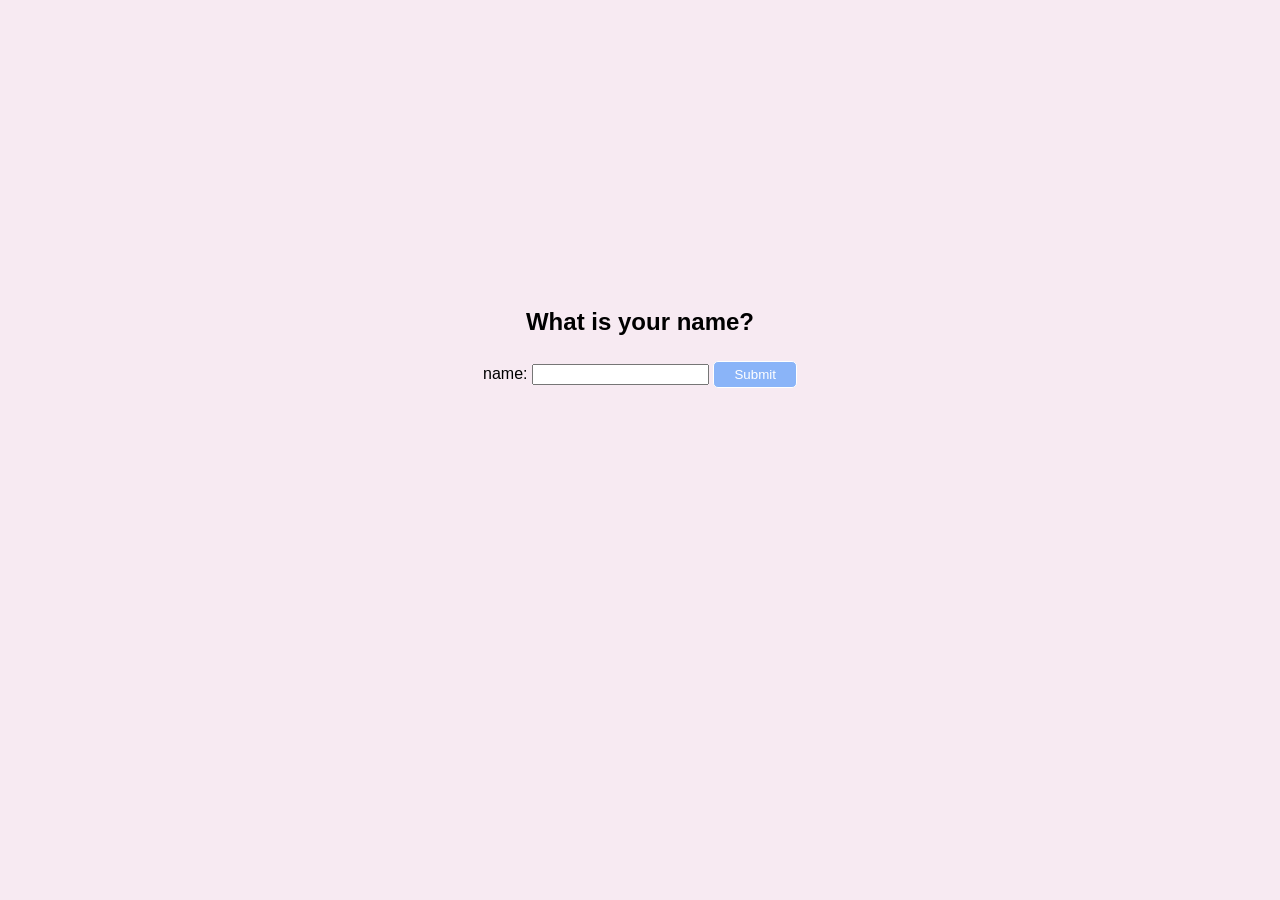
==== one/one.html @ fad5b98b "structure and form styling" ====
<!DOCTYPE html>
<html lang="en">
<head>
    <meta charset="UTF-8">
    <meta http-equiv="X-UA-Compatible" content="IE=edge">
    <meta name="viewport" content="width=device-width, initial-scale=1.0">
    <title>Saying Hello</title>
    <link href="one.css" rel="stylesheet">
    <script src="one.js"></script>
</head>
<body>
    <div class="container">
        <section>
            <h1>What is your name?</h1>
        </section>
        <form>
            <fieldset>
                <label>name: <input type="text" id="name"> </label>
                <button type="submit">Submit</button>
            </fieldset>
            <br>
            <fieldset>
                <p id="repeat"></p>
                <p id="result"></p>
            </fieldset>
        </form>
    </div>
</body>
</html>
---- one/one.css ----
body {
    font-family: sans-serif;
    background-color: rgba(247, 233, 241, 0.911);
}

button {
    color: white;
    background-color: #8AB4F8;
    border: 1px solid;
    padding: 5px 20px;
    border-radius: 5px 5px;
}

button:hover {
    background-color: blue;
}

.container {
    display: flex;
    align-items: center;
    flex-direction: column;
    justify-content: center;
    height: 80vh;
}

fieldset {
    border: white;
}
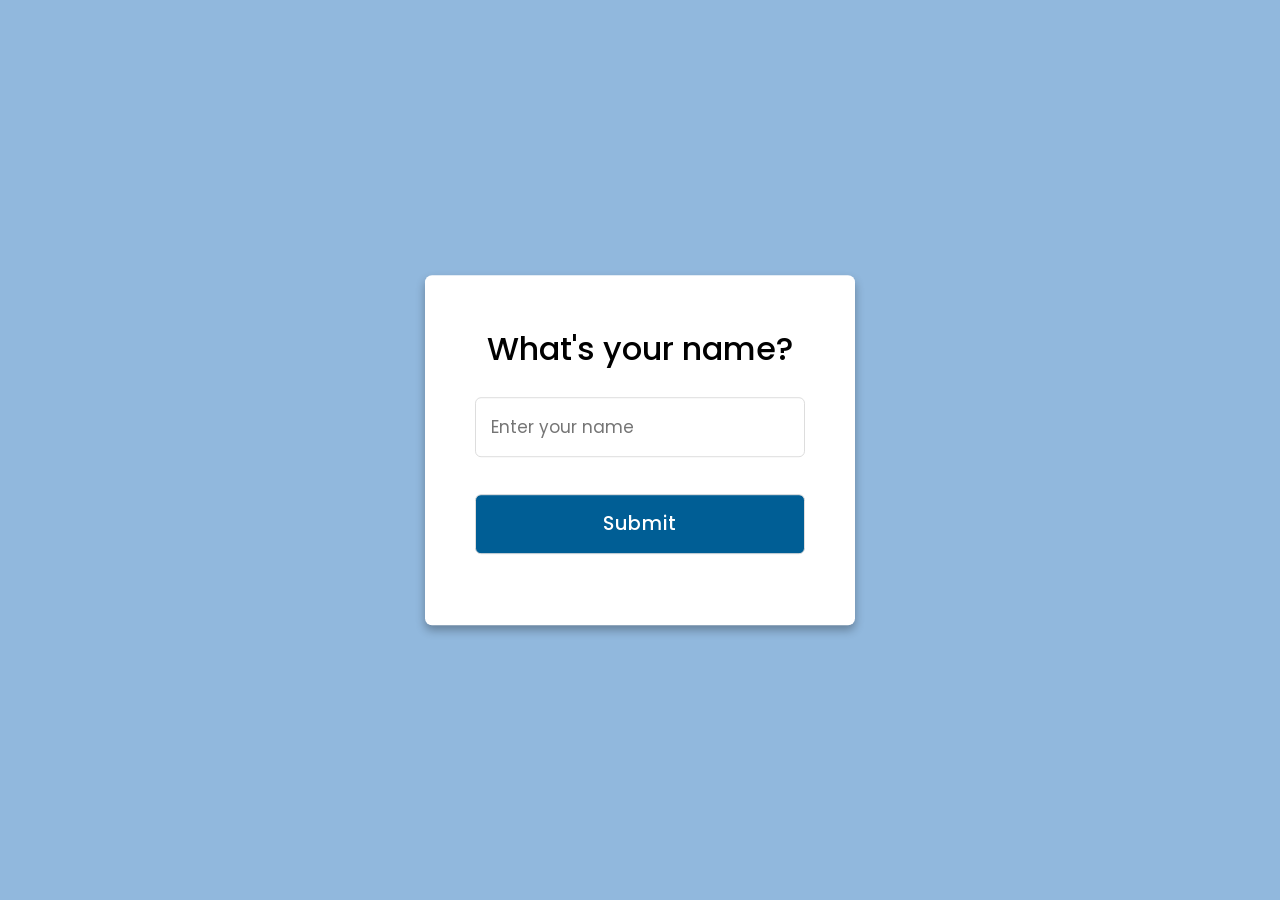
==== commit 169a2415: "fixed styles, added js" ====
--- a/one/one.html
+++ b/one/one.html
@@ -10,20 +10,13 @@
 </head>
 <body>
     <div class="container">
-        <section>
-            <h1>What is your name?</h1>
-        </section>
-        <form>
-            <fieldset>
-                <label>name: <input type="text" id="name"> </label>
-                <button type="submit">Submit</button>
-            </fieldset>
-            <br>
-            <fieldset>
-                <p id="repeat"></p>
-                <p id="result"></p>
-            </fieldset>
-        </form>
+        <form id="start">
+            <header>What's your name?</header>
+            <input id="name" type="text" placeholder="Enter your name">
+            <input id="btn" type="button" class="button" value="Submit" onclick="hello(); return false">
+            <p id="repeat"></p>
+            <p id="result"></p>
+        </form> 
     </div>
 </body>
 </html>
--- a/one/one.css
+++ b/one/one.css
@@ -1,28 +1,71 @@
-body {
-    font-family: sans-serif;
-    background-color: rgba(247, 233, 241, 0.911);
+@import url('https://fonts.googleapis.com/css2?family=Poppins:wght@200;300;400;500;600;700&display=swap');
+
+* {
+    margin: 0;
+    padding: 0;
+    box-sizing: border-box;
+    font-family: 'Poppins', sans-serif;
 }
 
-button {
-    color: white;
-    background-color: #8AB4F8;
-    border: 1px solid;
-    padding: 5px 20px;
-    border-radius: 5px 5px;
+body {
+    min-height: 100vh;
+    min-width: 100%;
+    background-color: #91b8dd;
 }
 
-button:hover {
-    background-color: blue;
+p {
+    color: black;
 }
 
 .container {
-    display: flex;
-    align-items: center;
-    flex-direction: column;
-    justify-content: center;
-    height: 80vh;
+    position: absolute;
+    top: 50%;
+    left: 50%;
+    transform: translate(-50%, -50%);
+    max-width: 430px;
+    width: 100%;
+    background-color: #fff;
+    border-radius: 7px;
+    box-shadow: 0 5px 10px rgba(0, 0, 0, 0.3);
 }
 
-fieldset {
-    border: white;
+header {
+    font-size: 2rem;
+    font-weight: 500;
+    text-align: center;
+    margin-bottom: 1.5rem;
+}
+
+form {
+    padding: 50px;
+}
+
+form input {
+    height: 60px;
+    width: 100%;
+    padding: 0 15px;
+    font-size: 17px;
+    margin-bottom: 1.3rem;
+    border: 1px solid #ddd;
+    border-radius: 6px;
+    outline: none;
+}
+
+form input:focus{
+    box-shadow: 0 1px 0 rgba(0,0,0,0.2);
+}
+
+form input.button {
+    color: #fff;
+    background: #005e95;
+    font-size: 1.2rem;
+    font-weight: 500;
+    letter-spacing: 1px;
+    margin-top: 1rem;
+    cursor: pointer;
+    transition: 0.4s;
+}
+
+form input.button:hover{
+    background: #003066;
 }
